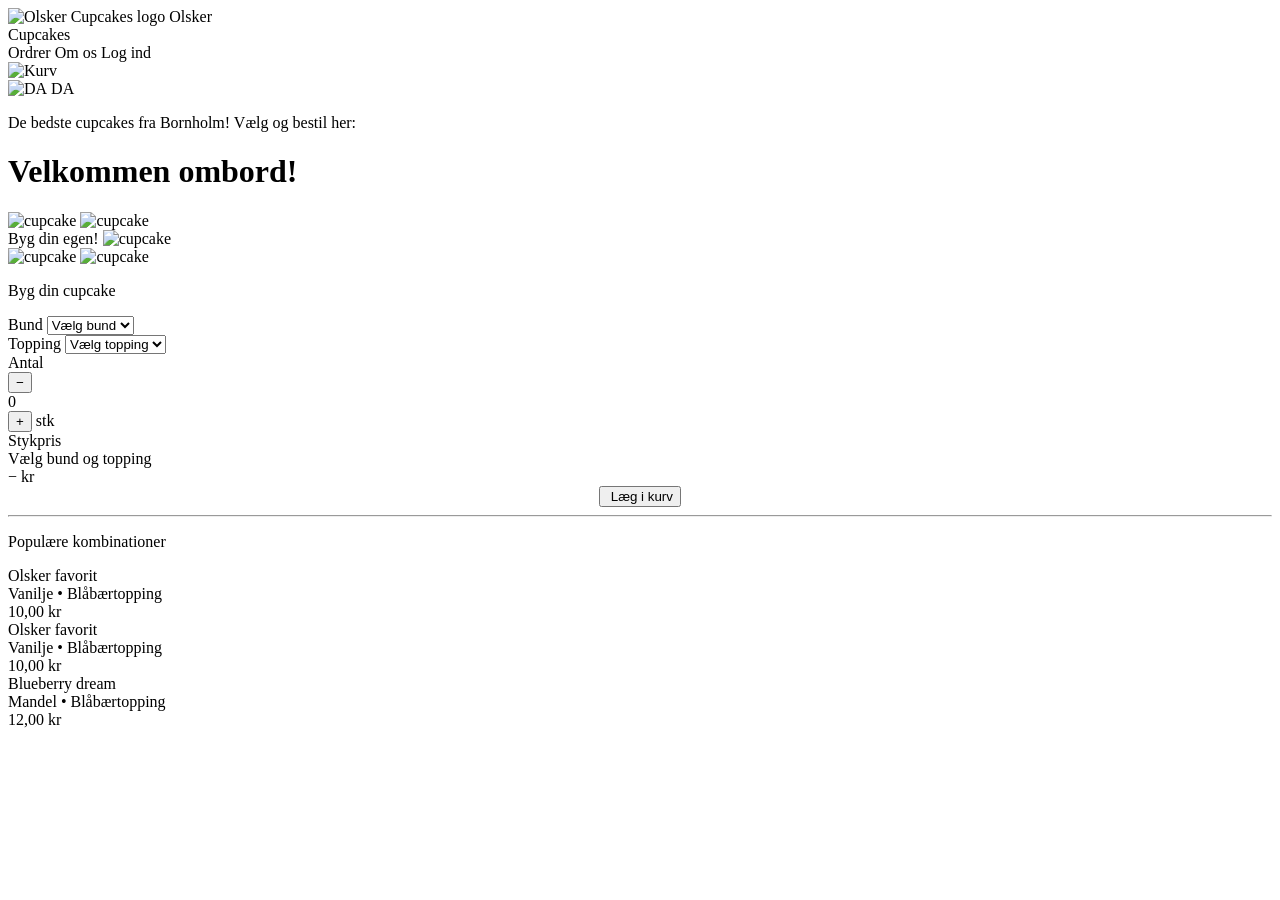
==== src/main/resources/templates/index.html @ 06d7397e "init commit html sites" ====
<!DOCTYPE html>
<html xmlns:th="http://www.thymeleaf.org" lang="da">
<head>
    <meta charset="UTF-8">
    <meta name="viewport" content="width=device-width, initial-scale=1.0">
    <title>Olsker Cupcakes</title>
    <link rel="stylesheet" th:href="@{/css/styles.css}">
    <link rel="preconnect" href="https://fonts.googleapis.com">
    <link href="https://fonts.googleapis.com/css2?family=Playfair+Display:ital,wght@0,700;1,400&family=DM+Sans:wght@300;400;500&display=swap" rel="stylesheet">
</head>
<body>

<!-- Navbar -->
<nav class="navbar">
    <a class="navbar-brand" th:href="@{/}">
        <img th:src="@{/images/logo.png}" alt="Olsker Cupcakes logo" class="navbar-logo">
        <span>Olsker<br>Cupcakes</span>
    </a>
    <div class="navbar-links">
        <a th:href="@{/orders}">Ordrer</a>
        <a th:href="@{/about}">Om os</a>

        <th:block th:if="${session.currentUser != null}">
            <span class="navbar-email" th:text="${session.currentUser.email}"></span>
        </th:block>
        <th:block th:unless="${session.currentUser != null}">
            <a th:href="@{/login}" class="btn-outline-nav">Log ind</a>
        </th:block>
    </div>
    <div class="navbar-right">
        <a th:href="@{/checkout}" class="cart-icon">
            <img th:src="@{/images/cart.png}" alt="Kurv">
            <span class="cart-badge" id="cartBadge" style="display:none">0</span>
        </a>
        <div class="lang-switcher">
            <img th:src="@{/images/flag-da.png}" alt="DA" class="flag">
            <span>DA</span>
        </div>
    </div>
</nav>

<div class="hero">
    <p class="hero-text">De bedste cupcakes fra Bornholm! Vælg og bestil her:</p>
    <h1 class="hero-title">Velkommen ombord!</h1>

    <div class="hero-mascots">
        <img th:src="@{/images/mascot-sprinkle.png}" alt="cupcake">
        <img th:src="@{/images/mascot-grey-sprinke.png}" alt="cupcake">
        <div class="hero-bubble" style="position:relative">
            <span class="speech-bubble">Byg din egen!</span>
            <img th:src="@{/images/mascot-pink.png}" alt="cupcake">
        </div>
        <img th:src="@{/images/mascot-grey-sprinkle-rotated.png}" alt="cupcake">
        <img th:src="@{/images/mascot-sprinkle-rotated.png}" alt="cupcake">
    </div>
</div>

<!-- Content -->
<div class="index-content">
    <div class="build-section">
        <p class="section-title">Byg din cupcake</p>
        <!-- bottom-->
        <div class="cupcake-builder">
            <div class="form-group">
                <label for="bottomSelect">Bund</label>
                <select id="bottomSelect" onchange="updatePrice()">
                    <option value="">Vælg bund</option>
                    <th:block th:each="bottom : ${bottoms}">
                        <option th:value="{bottom.bottomId}"
                                th:data-price="${bottom.price}"
                                th:text="${bottom.name + ' - ' + #numbers.formatDecimal(bottom.price, 1, 'COMMA', 2, 'POINT') + ' kr'}">
                        </option>
                    </th:block>
                </select>
            </div>

            <!-- topping-->
            <div class="form-group">
                <label for="toppingSelect">Topping</label>
                <select id="toppingSelect" onchange="updatePrice()">
                    <option value="">Vælg topping</option>
                    <th:block th:each="topping : ${toppings}">
                        <option th:value="${topping.toppingId}"
                                th:data-price="${topping.price}"
                                th:text="${topping.name + ' — ' + #numbers.formatDecimal(topping.price, 1, 'COMMA', 2, 'POINT') + ' kr'}">
                        </option>
                    </th:block>
                </select>
            </div>

            <!-- quantity -->
            <div class="form-group">
                <label>Antal</label>
                <div class="builder-qty">
                    <button type="button" class="qty-btn" onclick="changeQty(-1)">−</button>
                    <div class="qty-display" id="qtyDisplay">0</div>
                    <button type="button" class="qty-btn" onclick="changeQty(1)">+</button>
                    <span class="qty-unit">stk</span>
                </div>
            </div>
        </div>

        <!-- show price-->
        <div class="price-preview-box">
            <div>
                <div class="label">Stykpris</div>
                <div class="sublabel" id="priceDesc">Vælg bund og topping</div>
            </div>
            <div class="price-value" id="priceDisplay">− kr</div>
        </div>

        <!-- add to cart -->
        <form method="post" th:action="@{/cart/add}" style="text-align:center">
            <input type="hidden" name="bottomId" id="hiddenBottom">
            <input type="hidden" name="toppingId" id="hiddenTopping">
            <input type="hidden" name="quantity" id="hiddenQty" value="0">
            <button type="submit" class="add-to-cart-btn">
                <img th:src="@{/images/cart.png}" alt=""> Læg i kurv
            </button>
        </form>
    </div>

    <!-- popular combinations -->
    <div class="popular-section">
        <hr class="divider">
        <p class="section-title">Populære kombinationer</p>

        <div class="combos-grid">
            <!-- Rendered from controller — cupcakes with names -->
            <th:block th:if="${cupcakes != null}" th:each="cupcake : ${cupcakes}">
                <div class="combo-card">
                    <div class="combo-dot" th:style="'background:' + ${cupcake.dotColor ?: '#D4B8F0'}"></div>
                    <div class="combo-name" th:text="${cupcake.name}">Olsker favorit</div>
                    <div class="combo-desc" th:text="${cupcake.bottomName + ' • ' + cupcake.toppingName}">Vanilje • Blåbærtopping</div>
                    <div class="combo-price" th:text="${#numbers.formatDecimal(cupcake.price, 1, 'COMMA', 2, 'POINT') + ' kr'}">10,00 kr</div>
                </div>
            </th:block>

            <!-- default popular combination -->
            <th:block th:unless="${cupcakes != null}">
                <div class="combo-card">
                    <div class="combo-dot" style="background:#F4A7C0"></div>
                    <div class="combo-name">Olsker favorit</div>
                    <div class="combo-desc">Vanilje • Blåbærtopping</div>
                    <div class="combo-price">10,00 kr</div>
                </div>
                <div class="combo-card">
                    <div class="combo-dot" style="background:#4B2E83"></div>
                    <div class="combo-name">Blueberry dream</div>
                    <div class="combo-desc">Mandel • Blåbærtopping</div>
                    <div class="combo-price">12,00 kr</div>
                </div>
            </th:block>
        </div>
    </div>
</div>

<script>
    let qty = 0;

    function changeQty(delta) {
        qty = Math.max(0, qty + delta);
        document.getElementById('qtyDisplay').textContent = qty;
        document.getElementById('hiddenQty').value = qty;
        updatePrice();
    }

    function updatePrice() {
        const bottomSel = document.getElementById('bottomSelect');
        const toppingSel = document.getElementById('toppingSelect');

        const bottomOpt = bottomSel.options[bottomSel.selectedIndex];
        const toppingOpt = toppingSel.options[toppingSel.selectedIndex];

        const bottomPrice  = parseFloat(bottomOpt?.dataset?.price) || 0;
        const toppingPrice = parseFloat(toppingOpt?.dataset?.price) || 0;

        document.getElementById('hiddenBottom').value  = bottomSel.value;
        document.getElementById('hiddenTopping').value = toppingSel.value;

        if (bottomPrice > 0 && toppingPrice > 0) {
            const unit  = bottomPrice + toppingPrice;
            const total = unit * qty;
            document.getElementById('priceDisplay').textContent =
                unit.toFixed(2).replace('.', ',') + ' kr' + (qty > 1 ? ' × ' + qty + ' = ' + total.toFixed(2).replace('.', ',') + ' kr' : '');
            document.getElementById('priceDesc').textContent =
                bottomOpt.text.split(' —')[0] + ' + ' + toppingOpt.text.split(' —')[0];
        } else {
            document.getElementById('priceDisplay').textContent = '− kr';
            document.getElementById('priceDesc').textContent = 'Vælg bund og topping';
        }
    }
</script>

</body>
</html>
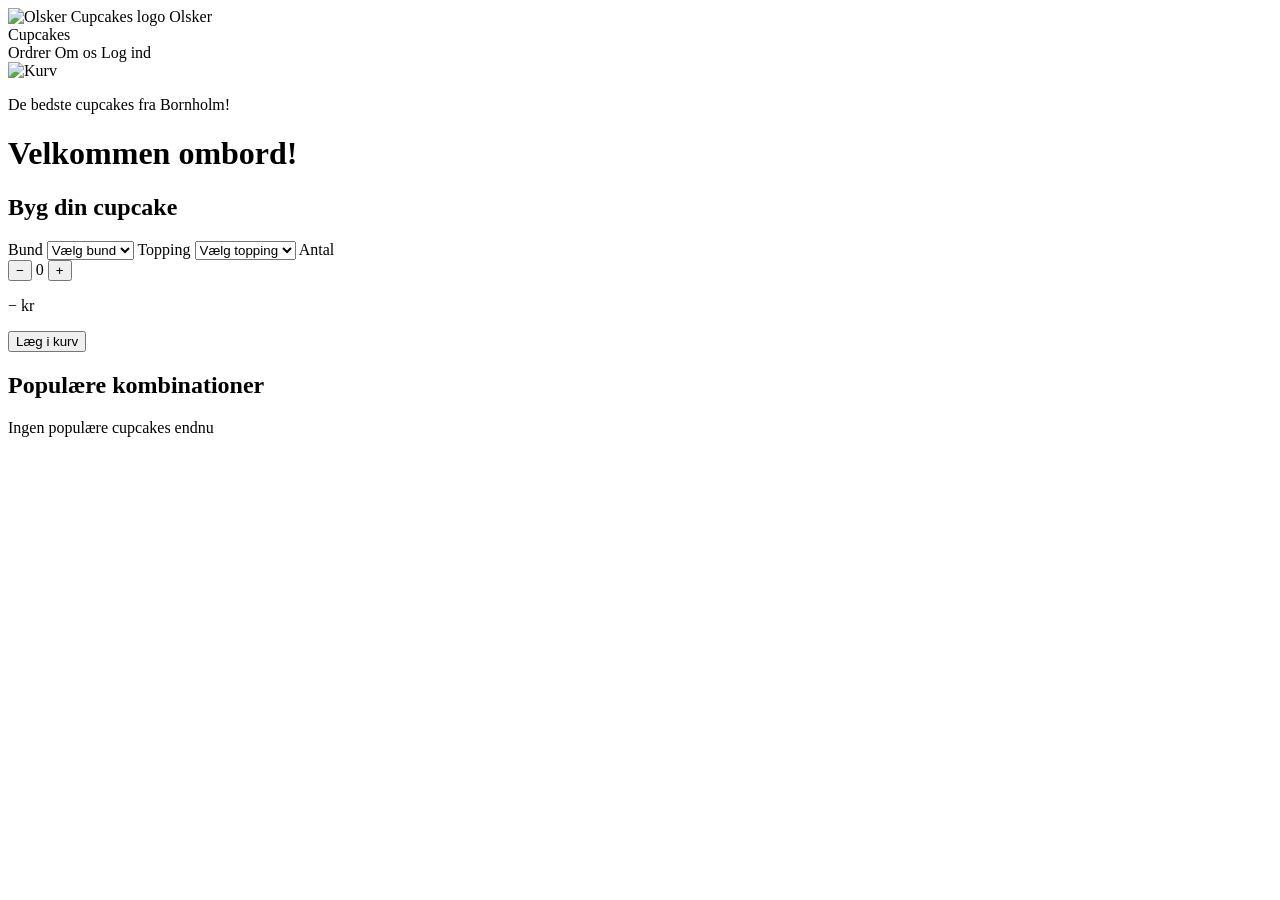
==== commit c6571fca: "my stuff works now with thymeleaf" ====
--- a/src/main/resources/templates/index.html
+++ b/src/main/resources/templates/index.html
@@ -4,191 +4,177 @@
     <meta charset="UTF-8">
     <meta name="viewport" content="width=device-width, initial-scale=1.0">
     <title>Olsker Cupcakes</title>
+
     <link rel="stylesheet" th:href="@{/css/styles.css}">
-    <link rel="preconnect" href="https://fonts.googleapis.com">
-    <link href="https://fonts.googleapis.com/css2?family=Playfair+Display:ital,wght@0,700;1,400&family=DM+Sans:wght@300;400;500&display=swap" rel="stylesheet">
 </head>
+
 <body>
 
-<!-- Navbar -->
+<!-- NAV -->
 <nav class="navbar">
+
     <a class="navbar-brand" th:href="@{/}">
         <img th:src="@{/images/logo.png}" alt="Olsker Cupcakes logo" class="navbar-logo">
         <span>Olsker<br>Cupcakes</span>
     </a>
+
     <div class="navbar-links">
+
         <a th:href="@{/orders}">Ordrer</a>
         <a th:href="@{/about}">Om os</a>
 
         <th:block th:if="${session.currentUser != null}">
-            <span class="navbar-email" th:text="${session.currentUser.email}"></span>
+            <span class="navbar-email"
+                  th:text="${session.currentUser.email}"></span>
         </th:block>
+
         <th:block th:unless="${session.currentUser != null}">
             <a th:href="@{/login}" class="btn-outline-nav">Log ind</a>
         </th:block>
+
     </div>
+
     <div class="navbar-right">
-        <a th:href="@{/checkout}" class="cart-icon">
+
+        <a th:href="@{/orders}" class="cart-icon">
             <img th:src="@{/images/cart.png}" alt="Kurv">
-            <span class="cart-badge" id="cartBadge" style="display:none">0</span>
         </a>
-        <div class="lang-switcher">
-            <img th:src="@{/images/flag-da.png}" alt="DA" class="flag">
-            <span>DA</span>
-        </div>
+
     </div>
 </nav>
 
+<!-- HERO -->
 <div class="hero">
-    <p class="hero-text">De bedste cupcakes fra Bornholm! Vælg og bestil her:</p>
+    <p class="hero-text">De bedste cupcakes fra Bornholm!</p>
     <h1 class="hero-title">Velkommen ombord!</h1>
-
-    <div class="hero-mascots">
-        <img th:src="@{/images/mascot-sprinkle.png}" alt="cupcake">
-        <img th:src="@{/images/mascot-grey-sprinke.png}" alt="cupcake">
-        <div class="hero-bubble" style="position:relative">
-            <span class="speech-bubble">Byg din egen!</span>
-            <img th:src="@{/images/mascot-pink.png}" alt="cupcake">
-        </div>
-        <img th:src="@{/images/mascot-grey-sprinkle-rotated.png}" alt="cupcake">
-        <img th:src="@{/images/mascot-sprinkle-rotated.png}" alt="cupcake">
-    </div>
 </div>
 
-<!-- Content -->
+<!-- BUILDER -->
 <div class="index-content">
+
     <div class="build-section">
-        <p class="section-title">Byg din cupcake</p>
-        <!-- bottom-->
-        <div class="cupcake-builder">
-            <div class="form-group">
-                <label for="bottomSelect">Bund</label>
-                <select id="bottomSelect" onchange="updatePrice()">
-                    <option value="">Vælg bund</option>
-                    <th:block th:each="bottom : ${bottoms}">
-                        <option th:value="{bottom.bottomId}"
-                                th:data-price="${bottom.price}"
-                                th:text="${bottom.name + ' - ' + #numbers.formatDecimal(bottom.price, 1, 'COMMA', 2, 'POINT') + ' kr'}">
-                        </option>
-                    </th:block>
-                </select>
+
+        <h2>Byg din cupcake</h2>
+
+        <!-- FORM -->
+        <form method="post" th:action="@{/orders/create}">
+
+            <!-- BOTTOM -->
+            <label>Bund</label>
+            <select id="bottomSelect" name="bottomId" onchange="updatePrice()">
+                <option value="">Vælg bund</option>
+
+                <th:block th:each="bottom : ${bottoms}">
+                    <option th:value="${bottom.bottomId}"
+                            th:data-price="${bottom.price}"
+                            th:text="${bottom.name + ' - ' + bottom.price + ' kr'}">
+                    </option>
+                </th:block>
+            </select>
+
+            <!-- TOPPING -->
+            <label>Topping</label>
+            <select id="toppingSelect" name="toppingId" onchange="updatePrice()">
+                <option value="">Vælg topping</option>
+
+                <th:block th:each="topping : ${toppings}">
+                    <option th:value="${topping.toppingId}"
+                            th:data-price="${topping.price}"
+                            th:text="${topping.name + ' - ' + topping.price + ' kr'}">
+                    </option>
+                </th:block>
+            </select>
+
+            <!-- QTY -->
+            <label>Antal</label>
+
+            <div class="builder-qty">
+                <button type="button" onclick="changeQty(-1)">−</button>
+
+                <span id="qtyDisplay">0</span>
+
+                <button type="button" onclick="changeQty(1)">+</button>
             </div>
 
-            <!-- topping-->
-            <div class="form-group">
-                <label for="toppingSelect">Topping</label>
-                <select id="toppingSelect" onchange="updatePrice()">
-                    <option value="">Vælg topping</option>
-                    <th:block th:each="topping : ${toppings}">
-                        <option th:value="${topping.toppingId}"
-                                th:data-price="${topping.price}"
-                                th:text="${topping.name + ' — ' + #numbers.formatDecimal(topping.price, 1, 'COMMA', 2, 'POINT') + ' kr'}">
-                        </option>
-                    </th:block>
-                </select>
-            </div>
+            <input type="hidden" name="quantity" id="hiddenQty" value="0">
 
-            <!-- quantity -->
-            <div class="form-group">
-                <label>Antal</label>
-                <div class="builder-qty">
-                    <button type="button" class="qty-btn" onclick="changeQty(-1)">−</button>
-                    <div class="qty-display" id="qtyDisplay">0</div>
-                    <button type="button" class="qty-btn" onclick="changeQty(1)">+</button>
-                    <span class="qty-unit">stk</span>
-                </div>
-            </div>
-        </div>
+            <!-- PRICE -->
+            <p id="priceDisplay">− kr</p>
 
-        <!-- show price-->
-        <div class="price-preview-box">
-            <div>
-                <div class="label">Stykpris</div>
-                <div class="sublabel" id="priceDesc">Vælg bund og topping</div>
-            </div>
-            <div class="price-value" id="priceDisplay">− kr</div>
-        </div>
+            <!-- ADD -->
+            <button type="submit" class="add-to-cart-btn" onclick="return validateForm()">
+                Læg i kurv
+            </button>
 
-        <!-- add to cart -->
-        <form method="post" th:action="@{/cart/add}" style="text-align:center">
-            <input type="hidden" name="bottomId" id="hiddenBottom">
-            <input type="hidden" name="toppingId" id="hiddenTopping">
-            <input type="hidden" name="quantity" id="hiddenQty" value="0">
-            <button type="submit" class="add-to-cart-btn">
-                <img th:src="@{/images/cart.png}" alt=""> Læg i kurv
-            </button>
         </form>
     </div>
 
-    <!-- popular combinations -->
+    <!-- POPULAR -->
     <div class="popular-section">
-        <hr class="divider">
-        <p class="section-title">Populære kombinationer</p>
+
+        <h2>Populære kombinationer</h2>
 
         <div class="combos-grid">
-            <!-- Rendered from controller — cupcakes with names -->
+
             <th:block th:if="${cupcakes != null}" th:each="cupcake : ${cupcakes}">
                 <div class="combo-card">
-                    <div class="combo-dot" th:style="'background:' + ${cupcake.dotColor ?: '#D4B8F0'}"></div>
-                    <div class="combo-name" th:text="${cupcake.name}">Olsker favorit</div>
-                    <div class="combo-desc" th:text="${cupcake.bottomName + ' • ' + cupcake.toppingName}">Vanilje • Blåbærtopping</div>
-                    <div class="combo-price" th:text="${#numbers.formatDecimal(cupcake.price, 1, 'COMMA', 2, 'POINT') + ' kr'}">10,00 kr</div>
+
+                    <div class="combo-name" th:text="${cupcake.name}"></div>
+
+                    <div class="combo-desc"
+                         th:text="${cupcake.bottomName + ' • ' + cupcake.toppingName}">
+                    </div>
+
+                    <div class="combo-price"
+                         th:text="${cupcake.price + ' kr'}">
+                    </div>
+
                 </div>
             </th:block>
 
-            <!-- default popular combination -->
             <th:block th:unless="${cupcakes != null}">
-                <div class="combo-card">
-                    <div class="combo-dot" style="background:#F4A7C0"></div>
-                    <div class="combo-name">Olsker favorit</div>
-                    <div class="combo-desc">Vanilje • Blåbærtopping</div>
-                    <div class="combo-price">10,00 kr</div>
-                </div>
-                <div class="combo-card">
-                    <div class="combo-dot" style="background:#4B2E83"></div>
-                    <div class="combo-name">Blueberry dream</div>
-                    <div class="combo-desc">Mandel • Blåbærtopping</div>
-                    <div class="combo-price">12,00 kr</div>
-                </div>
+                <p>Ingen populære cupcakes endnu</p>
             </th:block>
+
         </div>
     </div>
+
 </div>
 
+<!-- SCRIPT -->
 <script>
     let qty = 0;
 
     function changeQty(delta) {
         qty = Math.max(0, qty + delta);
-        document.getElementById('qtyDisplay').textContent = qty;
-        document.getElementById('hiddenQty').value = qty;
+        document.getElementById("qtyDisplay").textContent = qty;
+        document.getElementById("hiddenQty").value = qty;
         updatePrice();
     }
 
     function updatePrice() {
-        const bottomSel = document.getElementById('bottomSelect');
-        const toppingSel = document.getElementById('toppingSelect');
 
-        const bottomOpt = bottomSel.options[bottomSel.selectedIndex];
-        const toppingOpt = toppingSel.options[toppingSel.selectedIndex];
+        const bottom = document.getElementById("bottomSelect");
+        const topping = document.getElementById("toppingSelect");
 
-        const bottomPrice  = parseFloat(bottomOpt?.dataset?.price) || 0;
-        const toppingPrice = parseFloat(toppingOpt?.dataset?.price) || 0;
+        const bPrice = parseFloat(bottom.selectedOptions[0]?.dataset?.price || 0);
+        const tPrice = parseFloat(topping.selectedOptions[0]?.dataset?.price || 0);
 
-        document.getElementById('hiddenBottom').value  = bottomSel.value;
-        document.getElementById('hiddenTopping').value = toppingSel.value;
+        if (bPrice && tPrice) {
+            const unit = bPrice + tPrice;
+            document.getElementById("priceDisplay").textContent =
+                unit.toFixed(2) + " kr";
+        } else {
+            document.getElementById("priceDisplay").textContent = "− kr";
+        }
+    }
 
-        if (bottomPrice > 0 && toppingPrice > 0) {
-            const unit  = bottomPrice + toppingPrice;
-            const total = unit * qty;
-            document.getElementById('priceDisplay').textContent =
-                unit.toFixed(2).replace('.', ',') + ' kr' + (qty > 1 ? ' × ' + qty + ' = ' + total.toFixed(2).replace('.', ',') + ' kr' : '');
-            document.getElementById('priceDesc').textContent =
-                bottomOpt.text.split(' —')[0] + ' + ' + toppingOpt.text.split(' —')[0];
-        } else {
-            document.getElementById('priceDisplay').textContent = '− kr';
-            document.getElementById('priceDesc').textContent = 'Vælg bund og topping';
+    function validateForm() {
+        if (qty <= 0) {
+            alert("Vælg antal cupcakes");
+            return false;
         }
+        return true;
     }
 </script>
 
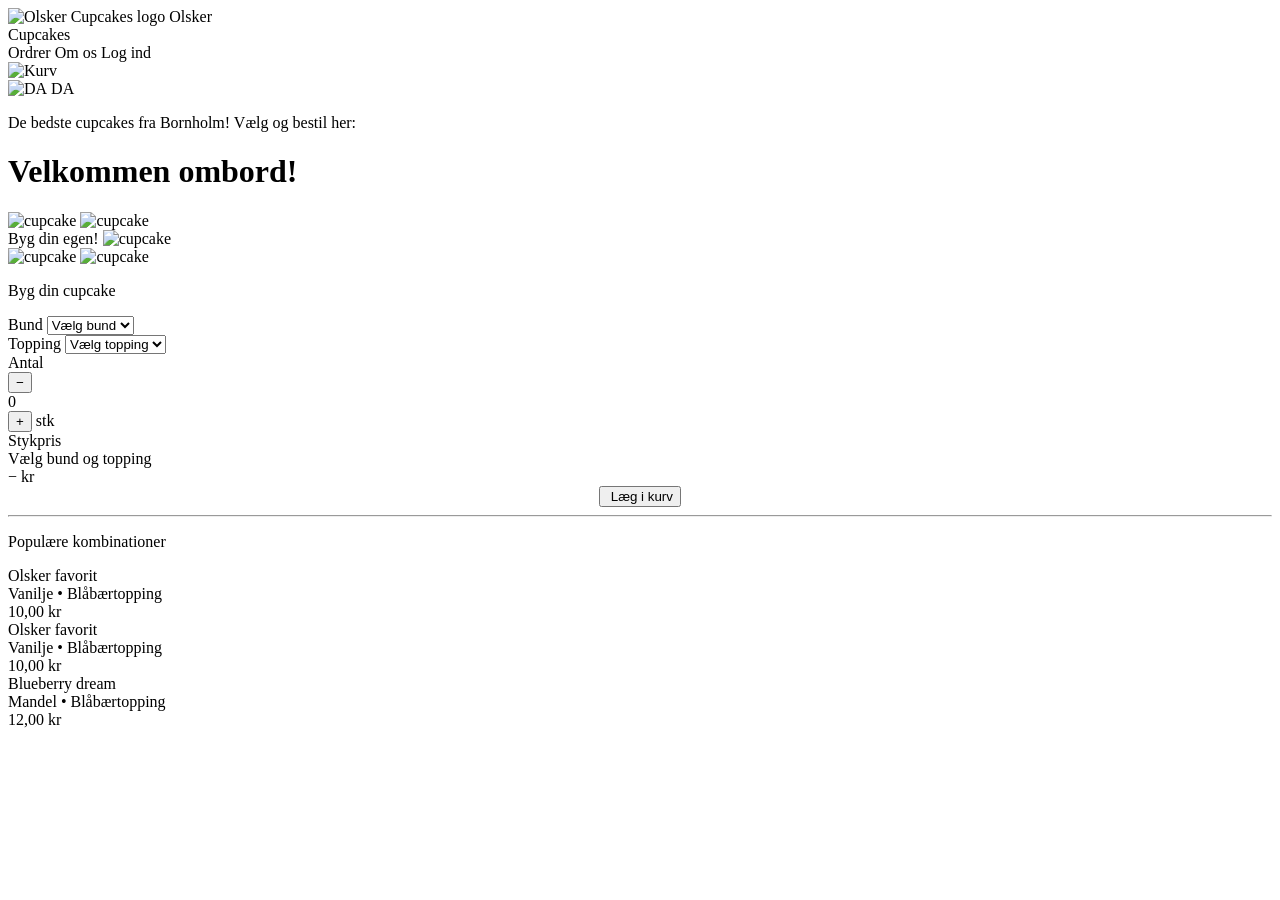
==== commit 8689fa41: "Merge branch 'frontend' # Conflicts: #	src/main/java/dk/services/UserService.java" ====
--- a/src/main/resources/templates/index.html
+++ b/src/main/resources/templates/index.html
@@ -4,177 +4,199 @@
     <meta charset="UTF-8">
     <meta name="viewport" content="width=device-width, initial-scale=1.0">
     <title>Olsker Cupcakes</title>
-
     <link rel="stylesheet" th:href="@{/css/styles.css}">
+    <link rel="preconnect" href="https://fonts.googleapis.com"/>
+    <link href="https://fonts.googleapis.com/css2?family=Playfair+Display:ital,wght@0,700;1,400&family=DM+Sans:wght@300;400;500&display=swap" rel="stylesheet"/>
 </head>
-
 <body>
 
-<!-- NAV -->
+<!-- nav -->
 <nav class="navbar">
-
     <a class="navbar-brand" th:href="@{/}">
         <img th:src="@{/images/logo.png}" alt="Olsker Cupcakes logo" class="navbar-logo">
         <span>Olsker<br>Cupcakes</span>
     </a>
-
     <div class="navbar-links">
-
         <a th:href="@{/orders}">Ordrer</a>
         <a th:href="@{/about}">Om os</a>
 
         <th:block th:if="${session.currentUser != null}">
-            <span class="navbar-email"
-                  th:text="${session.currentUser.email}"></span>
+            <span class="navbar-email" th:text="${session.currentUser.email}"></span>
         </th:block>
-
         <th:block th:unless="${session.currentUser != null}">
             <a th:href="@{/login}" class="btn-outline-nav">Log ind</a>
         </th:block>
-
-    </div>
-
+    </div>
     <div class="navbar-right">
-
-        <a th:href="@{/orders}" class="cart-icon">
+        <a th:href="@{/checkout}" class="cart-icon">
             <img th:src="@{/images/cart.png}" alt="Kurv">
+            <span class="cart-badge" id="cartBadge" style="display:none">0</span>
         </a>
-
+        <div class="lang-switcher">
+            <img th:src="@{/images/flag-da.png}" alt="DA" class="flag">
+            <span>DA</span>
+        </div>
     </div>
 </nav>
 
-<!-- HERO -->
 <div class="hero">
-    <p class="hero-text">De bedste cupcakes fra Bornholm!</p>
+    <p class="hero-text">De bedste cupcakes fra Bornholm! Vælg og bestil her:</p>
     <h1 class="hero-title">Velkommen ombord!</h1>
+
+    <div class="hero-mascots">
+        <img th:src="@{/images/mascot-sprinkle.png}" alt="cupcake">
+        <img th:src="@{/images/mascot-grey-sprinkle.png}" alt="cupcake">
+        <div class="hero-bubble" style="position:relative">
+            <span class="speech-bubble">Byg din egen!</span>
+            <img th:src="@{/images/mascot-pink.png}" alt="cupcake">
+        </div>
+        <img th:src="@{/images/mascot-grey-sprinkle-rotated.png}" alt="cupcake">
+        <img th:src="@{/images/mascot-sprinkle-rotated.png}" alt="cupcake">
+    </div>
 </div>
 
-<!-- BUILDER -->
+<!-- content -->
 <div class="index-content">
-
     <div class="build-section">
-
-        <h2>Byg din cupcake</h2>
-
-        <!-- FORM -->
-        <form method="post" th:action="@{/orders/create}">
-
-            <!-- BOTTOM -->
-            <label>Bund</label>
-            <select id="bottomSelect" name="bottomId" onchange="updatePrice()">
-                <option value="">Vælg bund</option>
-
-                <th:block th:each="bottom : ${bottoms}">
-                    <option th:value="${bottom.bottomId}"
-                            th:data-price="${bottom.price}"
-                            th:text="${bottom.name + ' - ' + bottom.price + ' kr'}">
-                    </option>
-                </th:block>
-            </select>
-
-            <!-- TOPPING -->
-            <label>Topping</label>
-            <select id="toppingSelect" name="toppingId" onchange="updatePrice()">
-                <option value="">Vælg topping</option>
-
-                <th:block th:each="topping : ${toppings}">
-                    <option th:value="${topping.toppingId}"
-                            th:data-price="${topping.price}"
-                            th:text="${topping.name + ' - ' + topping.price + ' kr'}">
-                    </option>
-                </th:block>
-            </select>
-
-            <!-- QTY -->
-            <label>Antal</label>
-
-            <div class="builder-qty">
-                <button type="button" onclick="changeQty(-1)">−</button>
-
-                <span id="qtyDisplay">0</span>
-
-                <button type="button" onclick="changeQty(1)">+</button>
-            </div>
-
+        <p class="section-title">Byg din cupcake</p>
+        <!-- bottom-->
+        <div class="cupcake-builder">
+            <div class="form-group">
+                <label for="bottomSelect">Bund</label>
+                <select id="bottomSelect" onchange="updatePrice()">
+                    <option value="">Vælg bund</option>
+                    <th:block th:each="bottom : ${bottoms}">
+                        <option th:value="${bottom.bottomId}"
+                                th:data-price="${bottom.price}"
+                                th:text="${bottom.name + ' - ' + #numbers.formatDecimal(bottom.price, 1, 'COMMA', 2, 'POINT') + ' kr'}">
+                        </option>
+                    </th:block>
+                </select>
+            </div>
+
+            <!-- topping-->
+            <div class="form-group">
+                <label for="toppingSelect">Topping</label>
+                <select id="toppingSelect" onchange="updatePrice()">
+                    <option value="">Vælg topping</option>
+                    <th:block th:each="topping : ${toppings}">
+                        <option th:value="${topping.toppingId}"
+                                th:data-price="${topping.price}"
+                                th:text="${topping.name + ' — ' + #numbers.formatDecimal(topping.price, 1, 'COMMA', 2, 'POINT') + ' kr'}">
+                        </option>
+                    </th:block>
+                </select>
+            </div>
+
+            <!-- quantity -->
+            <div class="form-group">
+                <label>Antal</label>
+                <div class="builder-qty">
+                    <button type="button" class="qty-btn" onclick="changeQty(-1)">−</button>
+                    <div class="qty-display" id="qtyDisplay">0</div>
+                    <button type="button" class="qty-btn" onclick="changeQty(1)">+</button>
+                    <span class="qty-unit">stk</span>
+                </div>
+            </div>
+        </div>
+
+        <!-- show price-->
+        <div class="price-preview-box">
+            <div>
+                <div class="label">Stykpris</div>
+                <div class="sublabel" id="priceDesc">Vælg bund og topping</div>
+            </div>
+            <div class="price-value" id="priceDisplay">− kr</div>
+        </div>
+
+        <!-- add to cart -->
+        <form method="post" th:action="@{/cart/add}" style="text-align:center">
+            <input type="hidden" name="cupcakeId" id="hiddenCupcake">
             <input type="hidden" name="quantity" id="hiddenQty" value="0">
-
-            <!-- PRICE -->
-            <p id="priceDisplay">− kr</p>
-
-            <!-- ADD -->
-            <button type="submit" class="add-to-cart-btn" onclick="return validateForm()">
-                Læg i kurv
+            <button type="submit" class="add-to-cart-btn">
+                <img th:src="@{/images/cart.png}" alt=""> Læg i kurv
             </button>
-
         </form>
     </div>
 
-    <!-- POPULAR -->
+    <!-- popular combinations -->
     <div class="popular-section">
-
-        <h2>Populære kombinationer</h2>
+        <hr class="divider">
+        <p class="section-title">Populære kombinationer</p>
 
         <div class="combos-grid">
-
+            <!-- cupcakes -->
             <th:block th:if="${cupcakes != null}" th:each="cupcake : ${cupcakes}">
                 <div class="combo-card">
-
-                    <div class="combo-name" th:text="${cupcake.name}"></div>
-
-                    <div class="combo-desc"
-                         th:text="${cupcake.bottomName + ' • ' + cupcake.toppingName}">
-                    </div>
-
-                    <div class="combo-price"
-                         th:text="${cupcake.price + ' kr'}">
-                    </div>
-
+                    <div class="combo-dot" th:style="'background:#D4B8F0'"></div>
+                    <div class="combo-name" th:text="${cupcake.name}">Olsker favorit</div>
+                    <div class="combo-desc" th:text="${cupcake.bottomName + ' • ' + cupcake.toppingName}">Vanilje • Blåbærtopping</div>
+                    <div class="combo-price" th:text="${#numbers.formatDecimal(cupcake.price, 1, 'COMMA', 2, 'POINT') + ' kr'}">10,00 kr</div>
                 </div>
             </th:block>
 
+            <!-- default popular combination -->
             <th:block th:unless="${cupcakes != null}">
-                <p>Ingen populære cupcakes endnu</p>
+                <div class="combo-card">
+                    <div class="combo-dot" style="background:#F4A7C0"></div>
+                    <div class="combo-name">Olsker favorit</div>
+                    <div class="combo-desc">Vanilje • Blåbærtopping</div>
+                    <div class="combo-price">10,00 kr</div>
+                </div>
+                <div class="combo-card">
+                    <div class="combo-dot" style="background:#4B2E83"></div>
+                    <div class="combo-name">Blueberry dream</div>
+                    <div class="combo-desc">Mandel • Blåbærtopping</div>
+                    <div class="combo-price">12,00 kr</div>
+                </div>
             </th:block>
-
-        </div>
-    </div>
-
+        </div>
+    </div>
 </div>
 
-<!-- SCRIPT -->
-<script>
+<script th:inline="javascript">
+    const cupcakes = /*[[${cupcakes}]]*/ [];
+
     let qty = 0;
 
     function changeQty(delta) {
         qty = Math.max(0, qty + delta);
-        document.getElementById("qtyDisplay").textContent = qty;
-        document.getElementById("hiddenQty").value = qty;
+        document.getElementById('qtyDisplay').textContent = qty;
+        document.getElementById('hiddenQty').value = qty;
         updatePrice();
     }
 
     function updatePrice() {
-
-        const bottom = document.getElementById("bottomSelect");
-        const topping = document.getElementById("toppingSelect");
-
-        const bPrice = parseFloat(bottom.selectedOptions[0]?.dataset?.price || 0);
-        const tPrice = parseFloat(topping.selectedOptions[0]?.dataset?.price || 0);
-
-        if (bPrice && tPrice) {
-            const unit = bPrice + tPrice;
-            document.getElementById("priceDisplay").textContent =
-                unit.toFixed(2) + " kr";
+        const bottomSel = document.getElementById('bottomSelect');
+        const toppingSel = document.getElementById('toppingSelect');
+
+        const bottomOpt = bottomSel.options[bottomSel.selectedIndex];
+        const toppingOpt = toppingSel.options[toppingSel.selectedIndex];
+
+        const bottomPrice  = parseFloat(bottomOpt?.dataset?.price) || 0;
+        const toppingPrice = parseFloat(toppingOpt?.dataset?.price) || 0;
+
+        if (bottomPrice > 0 && toppingPrice > 0) {
+            const unit  = bottomPrice + toppingPrice;
+            const total = unit * qty;
+            document.getElementById('priceDisplay').textContent =
+                unit.toFixed(2).replace('.', ',') + ' kr' + (qty > 1 ? ' × ' + qty + ' = ' + total.toFixed(2).replace('.', ',') + ' kr' : '');
+            document.getElementById('priceDesc').textContent =
+                bottomOpt.text.split(' -')[0] + ' + ' + toppingOpt.text.split(' -')[0];
         } else {
-            document.getElementById("priceDisplay").textContent = "− kr";
+            document.getElementById('priceDisplay').textContent = '− kr';
+            document.getElementById('priceDesc').textContent = 'Vælg bund og topping';
         }
+
+        const cupcakeId = findCupcakeId(bottomSel.value, toppingSel.value);
+        document.getElementById('hiddenCupcake').value = cupcakeId || "";
     }
 
-    function validateForm() {
-        if (qty <= 0) {
-            alert("Vælg antal cupcakes");
-            return false;
-        }
-        return true;
+    function findCupcakeId(bottomId, toppingId) {
+        const match = cupcakes.find(c =>
+        c.bottomId == bottomId && c.toppingId == toppingId
+        );
+        return match ? match.cupcakeId : null;
     }
 </script>
 
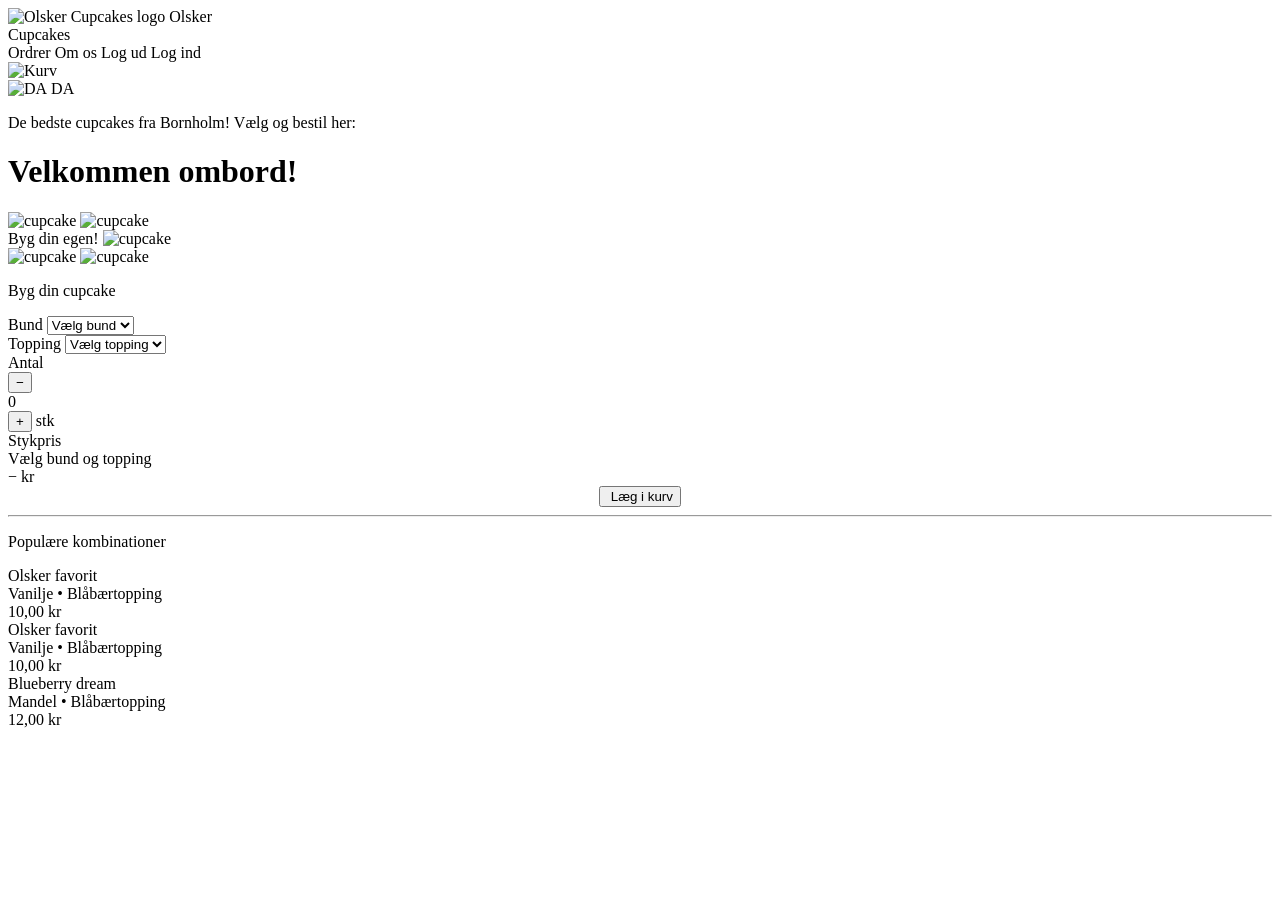
==== commit f1e40746: "Updated navbar to contain log out option" ====
--- a/src/main/resources/templates/index.html
+++ b/src/main/resources/templates/index.html
@@ -22,6 +22,7 @@
 
         <th:block th:if="${session.currentUser != null}">
             <span class="navbar-email" th:text="${session.currentUser.email}"></span>
+            <a th:href="@{/logout}" class="btn-outline-nav">Log ud</a>
         </th:block>
         <th:block th:unless="${session.currentUser != null}">
             <a th:href="@{/login}" class="btn-outline-nav">Log ind</a>
